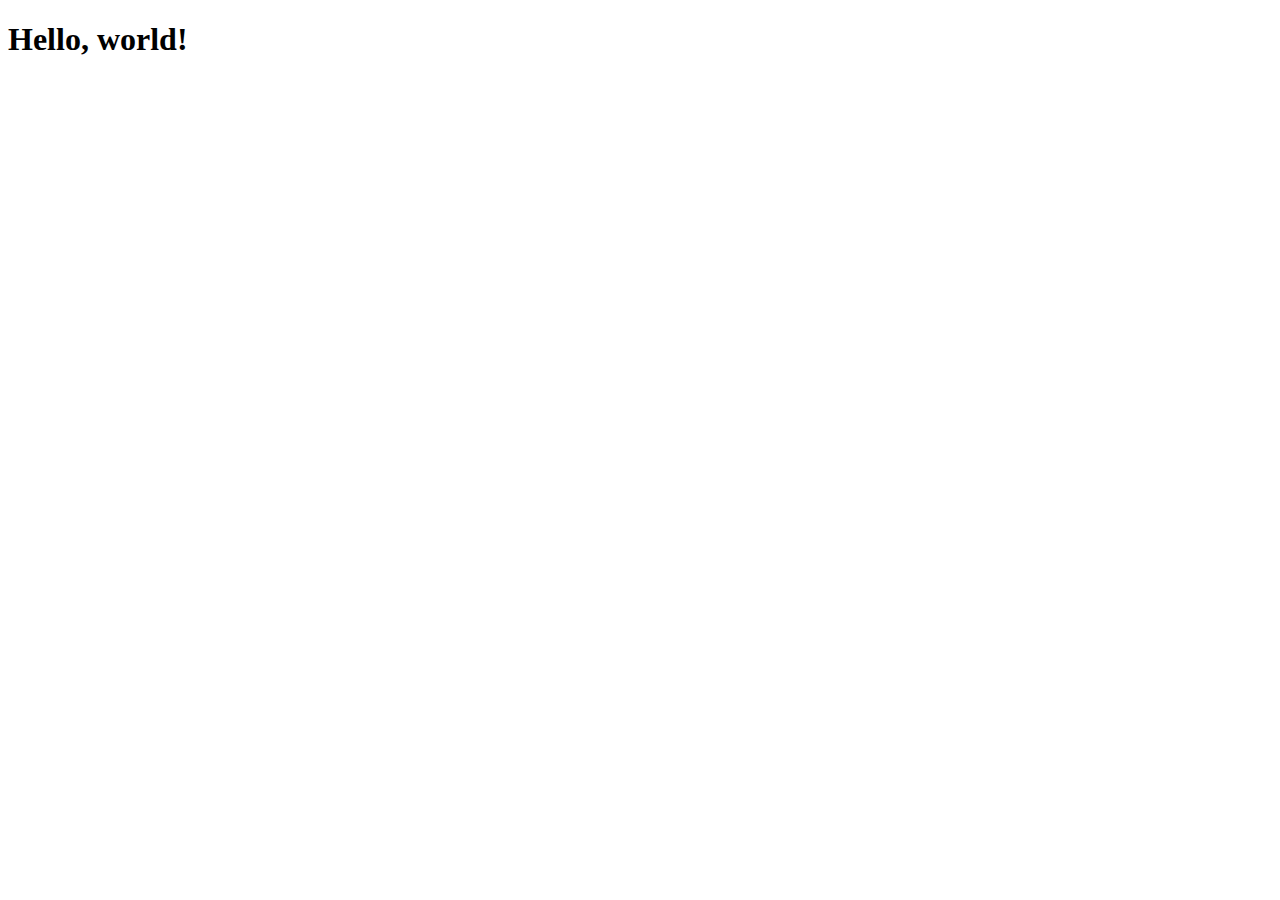
==== index.html @ 031fe401 "Initial setup" ====
<!doctype html>
<html lang="en">
  <head>
    <!-- Required meta tags -->
    <meta charset="utf-8">
    <meta name="viewport" content="width=device-width, initial-scale=1, shrink-to-fit=no">

    <!-- Bootstrap CSS -->
    <link rel="stylesheet" href="https://cdn.jsdelivr.net/npm/bootstrap@4.5.3/dist/css/bootstrap.min.css" integrity="sha384-TX8t27EcRE3e/ihU7zmQxVncDAy5uIKz4rEkgIXeMed4M0jlfIDPvg6uqKI2xXr2" crossorigin="anonymous">

    <title>Pivot Bootstrap Profile</title>
  </head>
  <body>
    <h1>Hello, world!</h1>

    <!-- Optional JavaScript; choose one of the two! -->

    <!-- Option 1: jQuery and Bootstrap Bundle (includes Popper) -->
    <script src="https://code.jquery.com/jquery-3.5.1.slim.min.js" integrity="sha384-DfXdz2htPH0lsSSs5nCTpuj/zy4C+OGpamoFVy38MVBnE+IbbVYUew+OrCXaRkfj" crossorigin="anonymous"></script>
    <script src="https://cdn.jsdelivr.net/npm/bootstrap@4.5.3/dist/js/bootstrap.bundle.min.js" integrity="sha384-ho+j7jyWK8fNQe+A12Hb8AhRq26LrZ/JpcUGGOn+Y7RsweNrtN/tE3MoK7ZeZDyx" crossorigin="anonymous"></script>

    <!-- Option 2: jQuery, Popper.js, and Bootstrap JS
    <script src="https://code.jquery.com/jquery-3.5.1.slim.min.js" integrity="sha384-DfXdz2htPH0lsSSs5nCTpuj/zy4C+OGpamoFVy38MVBnE+IbbVYUew+OrCXaRkfj" crossorigin="anonymous"></script>
    <script src="https://cdn.jsdelivr.net/npm/popper.js@1.16.1/dist/umd/popper.min.js" integrity="sha384-9/reFTGAW83EW2RDu2S0VKaIzap3H66lZH81PoYlFhbGU+6BZp6G7niu735Sk7lN" crossorigin="anonymous"></script>
    <script src="https://cdn.jsdelivr.net/npm/bootstrap@4.5.3/dist/js/bootstrap.min.js" integrity="sha384-w1Q4orYjBQndcko6MimVbzY0tgp4pWB4lZ7lr30WKz0vr/aWKhXdBNmNb5D92v7s" crossorigin="anonymous"></script>
    -->
  </body>
</html>
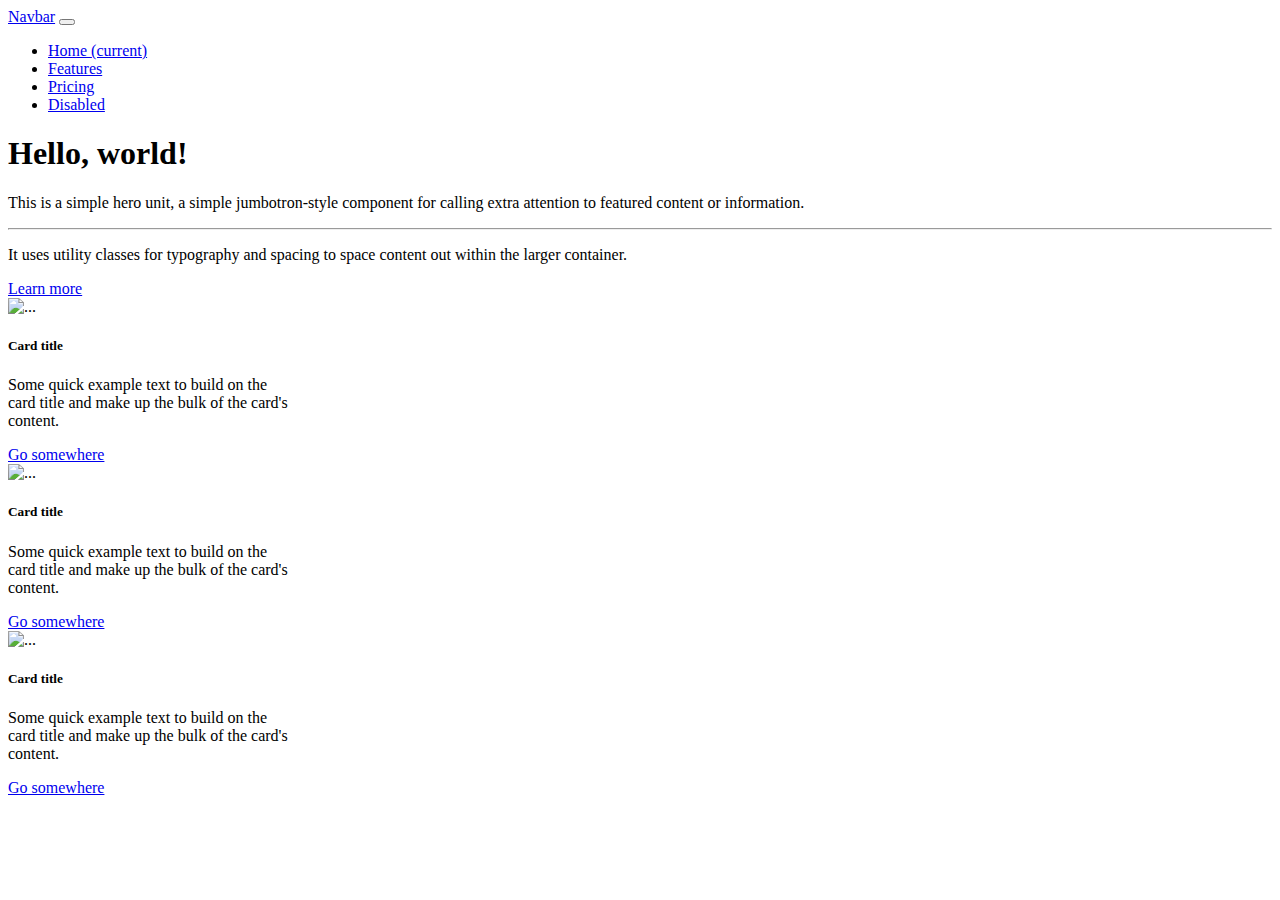
==== commit 5b8cc78d: "we added a nav, jumbotron, and some cards" ====
--- a/index.html
+++ b/index.html
@@ -11,7 +11,62 @@
     <title>Pivot Bootstrap Profile</title>
   </head>
   <body>
-    <h1>Hello, world!</h1>
+    <nav class="navbar navbar-expand-lg navbar-light bg-light">
+        <a class="navbar-brand" href="#">Navbar</a>
+        <button class="navbar-toggler" type="button" data-toggle="collapse" data-target="#navbarNav" aria-controls="navbarNav" aria-expanded="false" aria-label="Toggle navigation">
+          <span class="navbar-toggler-icon"></span>
+        </button>
+        <div class="collapse navbar-collapse" id="navbarNav">
+          <ul class="navbar-nav">
+            <li class="nav-item active">
+              <a class="nav-link" href="#">Home <span class="sr-only">(current)</span></a>
+            </li>
+            <li class="nav-item">
+              <a class="nav-link" href="#">Features</a>
+            </li>
+            <li class="nav-item">
+              <a class="nav-link" href="#">Pricing</a>
+            </li>
+            <li class="nav-item">
+              <a class="nav-link disabled" href="#" tabindex="-1" aria-disabled="true">Disabled</a>
+            </li>
+          </ul>
+        </div>
+      </nav>
+      <div class="jumbotron">
+        <h1 class="display-4">Hello, world!</h1>
+        <p class="lead">This is a simple hero unit, a simple jumbotron-style component for calling extra attention to featured content or information.</p>
+        <hr class="my-4">
+        <p>It uses utility classes for typography and spacing to space content out within the larger container.</p>
+        <a class="btn btn-primary btn-lg" href="#" role="button">Learn more</a>
+      </div>
+      <!-- This is the start of our cards section -->
+    <div class="container">
+    <div class="card" style="width: 18rem;">
+        <img src="..." class="card-img-top" alt="...">
+        <div class="card-body">
+          <h5 class="card-title">Card title</h5>
+          <p class="card-text">Some quick example text to build on the card title and make up the bulk of the card's content.</p>
+          <a href="#" class="btn btn-primary">Go somewhere</a>
+        </div>
+    </div>
+    <div class="card" style="width: 18rem;">
+        <img src="..." class="card-img-top" alt="...">
+        <div class="card-body">
+          <h5 class="card-title">Card title</h5>
+          <p class="card-text">Some quick example text to build on the card title and make up the bulk of the card's content.</p>
+          <a href="#" class="btn btn-primary">Go somewhere</a>
+        </div>
+        <div class="card" style="width: 18rem;">
+        <img src="..." class="card-img-top" alt="...">
+        <div class="card-body">
+          <h5 class="card-title">Card title</h5>
+          <p class="card-text">Some quick example text to build on the card title and make up the bulk of the card's content.</p>
+          <a href="#" class="btn btn-primary">Go somewhere</a>
+        </div>
+    </div>
+</div>
+    
 
     <!-- Optional JavaScript; choose one of the two! -->
 
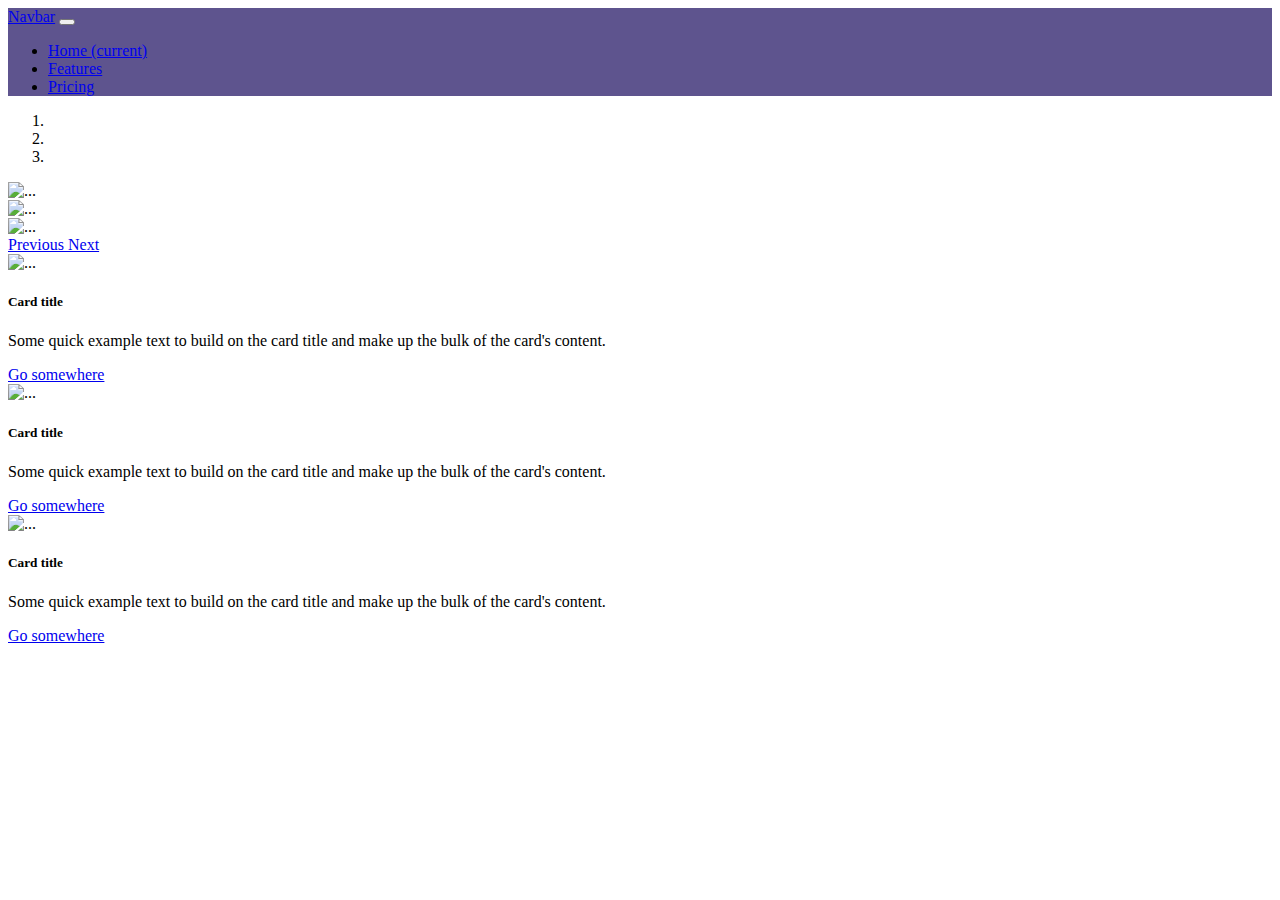
==== commit 04debccc: "updated css and added more bootstrap components" ====
--- a/index.html
+++ b/index.html
@@ -1,83 +1,137 @@
 <!doctype html>
 <html lang="en">
-  <head>
-    <!-- Required meta tags -->
-    <meta charset="utf-8">
-    <meta name="viewport" content="width=device-width, initial-scale=1, shrink-to-fit=no">
 
-    <!-- Bootstrap CSS -->
-    <link rel="stylesheet" href="https://cdn.jsdelivr.net/npm/bootstrap@4.5.3/dist/css/bootstrap.min.css" integrity="sha384-TX8t27EcRE3e/ihU7zmQxVncDAy5uIKz4rEkgIXeMed4M0jlfIDPvg6uqKI2xXr2" crossorigin="anonymous">
+<head>
+  <!-- Required meta tags -->
+  <meta charset="utf-8">
+  <meta name="viewport" content="width=device-width, initial-scale=1, shrink-to-fit=no">
 
-    <title>Pivot Bootstrap Profile</title>
-  </head>
-  <body>
-    <nav class="navbar navbar-expand-lg navbar-light bg-light">
-        <a class="navbar-brand" href="#">Navbar</a>
-        <button class="navbar-toggler" type="button" data-toggle="collapse" data-target="#navbarNav" aria-controls="navbarNav" aria-expanded="false" aria-label="Toggle navigation">
-          <span class="navbar-toggler-icon"></span>
-        </button>
-        <div class="collapse navbar-collapse" id="navbarNav">
-          <ul class="navbar-nav">
-            <li class="nav-item active">
-              <a class="nav-link" href="#">Home <span class="sr-only">(current)</span></a>
-            </li>
-            <li class="nav-item">
-              <a class="nav-link" href="#">Features</a>
-            </li>
-            <li class="nav-item">
-              <a class="nav-link" href="#">Pricing</a>
-            </li>
-            <li class="nav-item">
-              <a class="nav-link disabled" href="#" tabindex="-1" aria-disabled="true">Disabled</a>
-            </li>
-          </ul>
+  <!-- Bootstrap CSS -->
+  <link rel="stylesheet" href="https://cdn.jsdelivr.net/npm/bootstrap@4.5.3/dist/css/bootstrap.min.css"
+    integrity="sha384-TX8t27EcRE3e/ihU7zmQxVncDAy5uIKz4rEkgIXeMed4M0jlfIDPvg6uqKI2xXr2" crossorigin="anonymous">
+  <link rel="stylesheet" href="css\styles.css">
+  <title>Pivot Bootstrap Profile</title>
+</head>
+
+<body>
+  <nav class="navbar navbar-expand-lg navbar-dark">
+    <a class="navbar-brand" href="#">Navbar</a>
+    <button class="navbar-toggler" type="button" data-toggle="collapse" data-target="#navbarNav"
+      aria-controls="navbarNav" aria-expanded="false" aria-label="Toggle navigation">
+      <span class="navbar-toggler-icon"></span>
+    </button>
+    <div class="collapse navbar-collapse" id="navbarNav">
+      <ul class="navbar-nav ml-auto">
+        <li class="nav-item active">
+          <a class="nav-link" href="#">Home <span class="sr-only">(current)</span></a>
+        </li>
+        <li class="nav-item">
+          <a class="nav-link" href="#">Features</a>
+        </li>
+        <li class="nav-item">
+          <a class="nav-link" href="#">Pricing</a>
+        </li>
+        <!-- S -->
+      </ul>
+    </div>
+  </nav>
+
+  <!-- this is our carousel -->
+  <div id="carouselExampleIndicators" class="carousel slide" data-ride="carousel">
+    <ol class="carousel-indicators">
+      <li data-target="#carouselExampleIndicators" data-slide-to="0" class="active"></li>
+      <li data-target="#carouselExampleIndicators" data-slide-to="1"></li>
+      <li data-target="#carouselExampleIndicators" data-slide-to="2"></li>
+    </ol>
+    <div class="carousel-inner">
+      <div class="carousel-item active">
+        <img
+          src="https://images.nappy.co/uploads/medium/20200104-img-1549-scaled-21597712369tsybs4zqh2n5osycvphvpjr5bufhoodwx3jghjfbnppjfm0xyj6anys2va8qgprkecmpcetfvxuiyd7xumiqmutoab0pqny2jnbh.jpg?sharp=13"
+          class="d-block w-100" alt="...">
+      </div>
+      <div class="carousel-item">
+        <img
+          src="https://images.nappy.co/uploads/medium/7z8a0654-hi-res-21595538017wz07qhh4cdmif3e7kcngo9hwv11gleu1qlipcqohv8aevsokhyxvwxkpye83knxltnhwcs4jzngase49p3cafclmuniriyh7j0ky.jpg?sharp=13"
+          class="d-block w-100" alt="...">
+      </div>
+      <div class="carousel-item">
+        <img
+          src="https://images.nappy.co/uploads/medium/7z8a0674-hi-res-21595538003o6zerlnkcwfolsh9wropu9hld3juvmmq5xvxtkg7nxgbf1xkuqqlepdwyyvtih5ozadqmltnbxh1eekilz4dfk6i9r4heaecj5u9.jpg?sharp=13"
+          class="d-block w-100" alt="...">
+      </div>
+    </div>
+    <a class="carousel-control-prev" href="#carouselExampleIndicators" role="button" data-slide="prev">
+      <span class="carousel-control-prev-icon" aria-hidden="true"></span>
+      <span class="sr-only">Previous</span>
+    </a>
+    <a class="carousel-control-next" href="#carouselExampleIndicators" role="button" data-slide="next">
+      <span class="carousel-control-next-icon" aria-hidden="true"></span>
+      <span class="sr-only">Next</span>
+    </a>
+  </div>
+  <!-- This is the start of our cards section -->
+  <div class="container">
+    <div class="row">
+      <div class="col-sm">
+        <div class="card">
+          <img
+            src="https://images.nappy.co/uploads/medium/21602710749fhh0fumckkhldeskdm0dczjff7rtqbb0kaddiovnbyppdlcswh4gigbtaha1e14hzvpg4myot2kzijqlvkqra2hu37x4n2swwesj.jpg?sharp=13"
+            class="card-img-top" alt="...">
+          <div class="card-body">
+            <h5 class="card-title">Card title</h5>
+            <p class="card-text">Some quick example text to build on the card title and make up the bulk of the card's
+              content.</p>
+            <a href="#" class="btn btn-primary">Go somewhere</a>
+          </div>
         </div>
-      </nav>
-      <div class="jumbotron">
-        <h1 class="display-4">Hello, world!</h1>
-        <p class="lead">This is a simple hero unit, a simple jumbotron-style component for calling extra attention to featured content or information.</p>
-        <hr class="my-4">
-        <p>It uses utility classes for typography and spacing to space content out within the larger container.</p>
-        <a class="btn btn-primary btn-lg" href="#" role="button">Learn more</a>
       </div>
-      <!-- This is the start of our cards section -->
-    <div class="container">
-    <div class="card" style="width: 18rem;">
-        <img src="..." class="card-img-top" alt="...">
-        <div class="card-body">
-          <h5 class="card-title">Card title</h5>
-          <p class="card-text">Some quick example text to build on the card title and make up the bulk of the card's content.</p>
-          <a href="#" class="btn btn-primary">Go somewhere</a>
+      <div class="col-sm">
+        <div class="card">
+          <img
+            src="https://images.nappy.co/uploads/medium/createherstock-2019-an-afternoon-isha-gaines-3-2071601060568ulltjjqivw1oeaqlscv2pryldkyvaokmo6njecicdaticv3zggmtt3nucbj0vqi9acy047bdmf0mmzspwum4xgfv0shqibmzotyl.jpg?sharp=13"
+            class="card-img-top" alt="...">
+          <div class="card-body">
+            <h5 class="card-title">Card title</h5>
+            <p class="card-text">Some quick example text to build on the card title and make up the bulk of the card's
+              content.</p>
+            <a href="#" class="btn btn-primary">Go somewhere</a>
+          </div>
         </div>
+      </div>
+      <div class="col-sm">
+        <div class="card">
+          <img
+            src="https://images.nappy.co/uploads/medium/20200104-img-1364-scaled-215958726266mcxorhoyvepeg4jyysh5tuiivmjmp8dvshwq4q2btcb6nectfjcftiic1cryaq78ssdzzr4gcr99731wlbt1rk2hc0hec8desyt.jpg?sharp=13"
+            class="card-img-top" alt="...">
+          <div class="card-body">
+            <h5 class="card-title">Card title</h5>
+            <p class="card-text">Some quick example text to build on the card title and make up the bulk of the card's
+              content.</p>
+            <a href="#" class="btn btn-primary">Go somewhere</a>
+          </div>
+        </div>
+      </div>
     </div>
-    <div class="card" style="width: 18rem;">
-        <img src="..." class="card-img-top" alt="...">
-        <div class="card-body">
-          <h5 class="card-title">Card title</h5>
-          <p class="card-text">Some quick example text to build on the card title and make up the bulk of the card's content.</p>
-          <a href="#" class="btn btn-primary">Go somewhere</a>
-        </div>
-        <div class="card" style="width: 18rem;">
-        <img src="..." class="card-img-top" alt="...">
-        <div class="card-body">
-          <h5 class="card-title">Card title</h5>
-          <p class="card-text">Some quick example text to build on the card title and make up the bulk of the card's content.</p>
-          <a href="#" class="btn btn-primary">Go somewhere</a>
-        </div>
-    </div>
-</div>
-    
+  </div>
 
-    <!-- Optional JavaScript; choose one of the two! -->
 
-    <!-- Option 1: jQuery and Bootstrap Bundle (includes Popper) -->
-    <script src="https://code.jquery.com/jquery-3.5.1.slim.min.js" integrity="sha384-DfXdz2htPH0lsSSs5nCTpuj/zy4C+OGpamoFVy38MVBnE+IbbVYUew+OrCXaRkfj" crossorigin="anonymous"></script>
-    <script src="https://cdn.jsdelivr.net/npm/bootstrap@4.5.3/dist/js/bootstrap.bundle.min.js" integrity="sha384-ho+j7jyWK8fNQe+A12Hb8AhRq26LrZ/JpcUGGOn+Y7RsweNrtN/tE3MoK7ZeZDyx" crossorigin="anonymous"></script>
 
-    <!-- Option 2: jQuery, Popper.js, and Bootstrap JS
+
+  <!-- Optional JavaScript; choose one of the two! -->
+
+  <!-- Option 1: jQuery and Bootstrap Bundle (includes Popper) -->
+  <script src="https://code.jquery.com/jquery-3.5.1.slim.min.js"
+    integrity="sha384-DfXdz2htPH0lsSSs5nCTpuj/zy4C+OGpamoFVy38MVBnE+IbbVYUew+OrCXaRkfj"
+    crossorigin="anonymous"></script>
+  <script src="https://cdn.jsdelivr.net/npm/bootstrap@4.5.3/dist/js/bootstrap.bundle.min.js"
+    integrity="sha384-ho+j7jyWK8fNQe+A12Hb8AhRq26LrZ/JpcUGGOn+Y7RsweNrtN/tE3MoK7ZeZDyx"
+    crossorigin="anonymous"></script>
+
+  <!-- Option 2: jQuery, Popper.js, and Bootstrap JS
     <script src="https://code.jquery.com/jquery-3.5.1.slim.min.js" integrity="sha384-DfXdz2htPH0lsSSs5nCTpuj/zy4C+OGpamoFVy38MVBnE+IbbVYUew+OrCXaRkfj" crossorigin="anonymous"></script>
     <script src="https://cdn.jsdelivr.net/npm/popper.js@1.16.1/dist/umd/popper.min.js" integrity="sha384-9/reFTGAW83EW2RDu2S0VKaIzap3H66lZH81PoYlFhbGU+6BZp6G7niu735Sk7lN" crossorigin="anonymous"></script>
     <script src="https://cdn.jsdelivr.net/npm/bootstrap@4.5.3/dist/js/bootstrap.min.js" integrity="sha384-w1Q4orYjBQndcko6MimVbzY0tgp4pWB4lZ7lr30WKz0vr/aWKhXdBNmNb5D92v7s" crossorigin="anonymous"></script>
     -->
-  </body>
+</body>
+
 </html>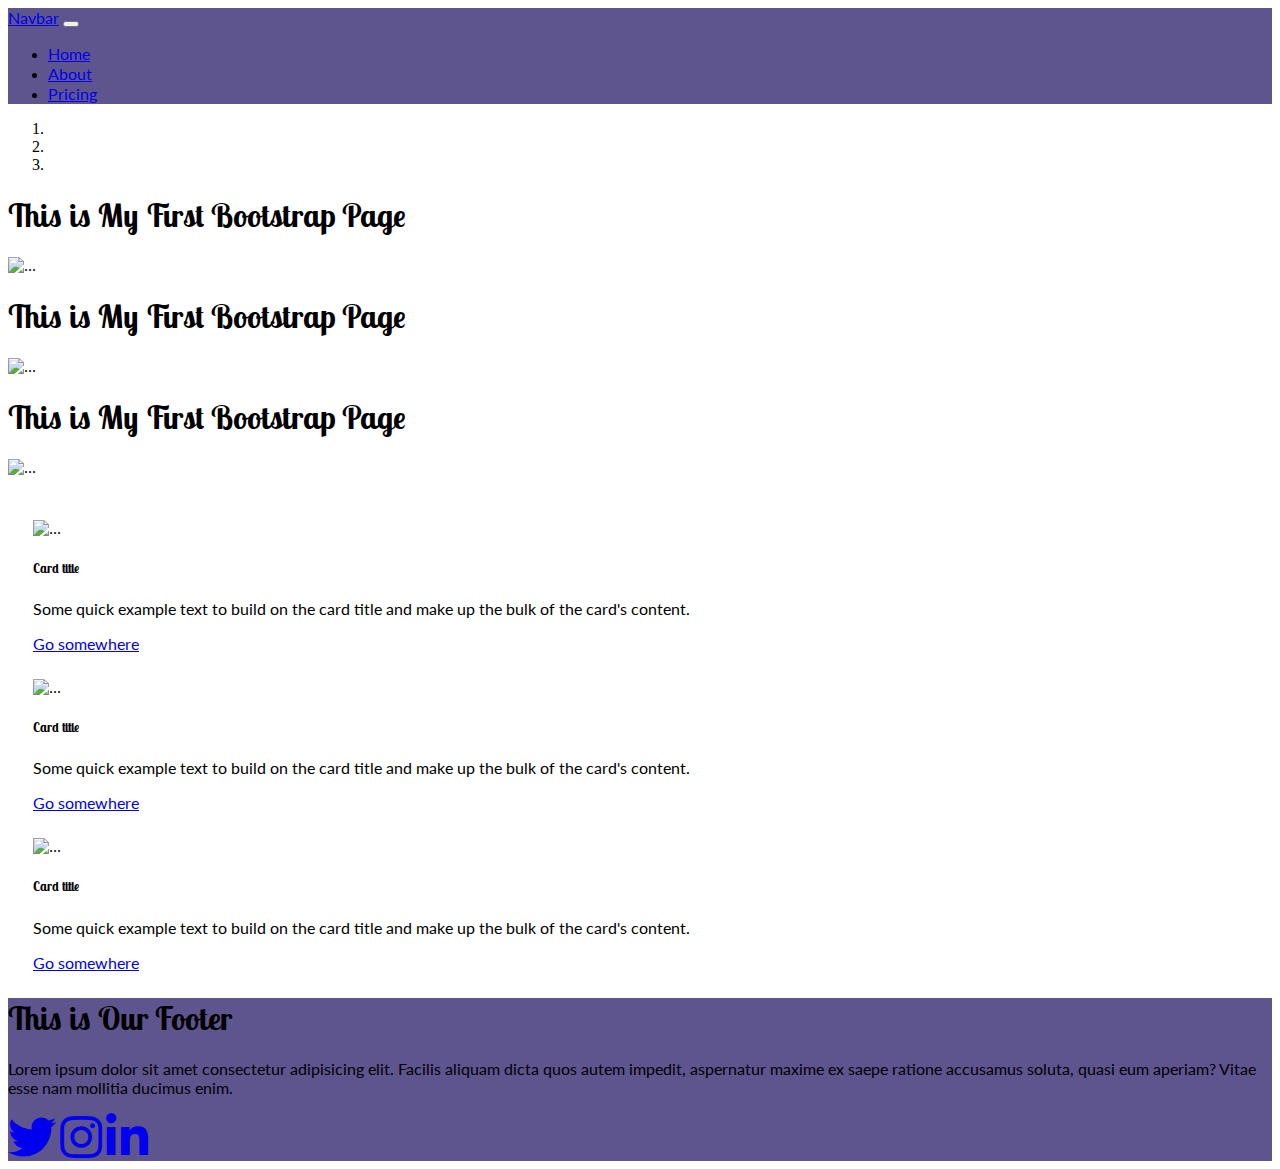
==== commit 70172689: "added footer, spacing and second page" ====
--- a/index.html
+++ b/index.html
@@ -9,7 +9,13 @@
   <!-- Bootstrap CSS -->
   <link rel="stylesheet" href="https://cdn.jsdelivr.net/npm/bootstrap@4.5.3/dist/css/bootstrap.min.css"
     integrity="sha384-TX8t27EcRE3e/ihU7zmQxVncDAy5uIKz4rEkgIXeMed4M0jlfIDPvg6uqKI2xXr2" crossorigin="anonymous">
+  <!-- Personal Styles -->
   <link rel="stylesheet" href="css\styles.css">
+  <!-- Font Awesome Styles -->
+  <link rel="stylesheet" href="css\all.min.css">
+  <!-- Font Styles Import -->
+  <link rel="preconnect" href="https://fonts.gstatic.com">
+  <link href="https://fonts.googleapis.com/css2?family=Lato&family=Lobster+Two&display=swap" rel="stylesheet">
   <title>Pivot Bootstrap Profile</title>
 </head>
 
@@ -23,10 +29,10 @@
     <div class="collapse navbar-collapse" id="navbarNav">
       <ul class="navbar-nav ml-auto">
         <li class="nav-item active">
-          <a class="nav-link" href="#">Home <span class="sr-only">(current)</span></a>
+          <a class="nav-link" href="index.html">Home <span class="sr-only">(current)</span></a>
         </li>
         <li class="nav-item">
-          <a class="nav-link" href="#">Features</a>
+          <a class="nav-link" href="about.html">About</a>
         </li>
         <li class="nav-item">
           <a class="nav-link" href="#">Pricing</a>
@@ -45,16 +51,19 @@
     </ol>
     <div class="carousel-inner">
       <div class="carousel-item active">
+        <h1 class="text-center">This is My First Bootstrap Page</h1>
         <img
           src="https://images.nappy.co/uploads/medium/20200104-img-1549-scaled-21597712369tsybs4zqh2n5osycvphvpjr5bufhoodwx3jghjfbnppjfm0xyj6anys2va8qgprkecmpcetfvxuiyd7xumiqmutoab0pqny2jnbh.jpg?sharp=13"
           class="d-block w-100" alt="...">
       </div>
       <div class="carousel-item">
+        <h1 class="text-center">This is My First Bootstrap Page</h1>
         <img
           src="https://images.nappy.co/uploads/medium/7z8a0654-hi-res-21595538017wz07qhh4cdmif3e7kcngo9hwv11gleu1qlipcqohv8aevsokhyxvwxkpye83knxltnhwcs4jzngase49p3cafclmuniriyh7j0ky.jpg?sharp=13"
           class="d-block w-100" alt="...">
       </div>
       <div class="carousel-item">
+        <h1 class="text-center">This is My First Bootstrap Page</h1>
         <img
           src="https://images.nappy.co/uploads/medium/7z8a0674-hi-res-21595538003o6zerlnkcwfolsh9wropu9hld3juvmmq5xvxtkg7nxgbf1xkuqqlepdwyyvtih5ozadqmltnbxh1eekilz4dfk6i9r4heaecj5u9.jpg?sharp=13"
           class="d-block w-100" alt="...">
@@ -69,6 +78,8 @@
       <span class="sr-only">Next</span>
     </a>
   </div>
+  <br>
+
   <!-- This is the start of our cards section -->
   <div class="container">
     <div class="row">
@@ -101,7 +112,7 @@
       <div class="col-sm">
         <div class="card">
           <img
-            src="https://images.nappy.co/uploads/medium/20200104-img-1364-scaled-215958726266mcxorhoyvepeg4jyysh5tuiivmjmp8dvshwq4q2btcb6nectfjcftiic1cryaq78ssdzzr4gcr99731wlbt1rk2hc0hec8desyt.jpg?sharp=13"
+            src="https://images.nappy.co/uploads/medium/createherstock-2019-an-afternoon-isha-gaines-2-20716010605666vzp1jz0cmcbplevolr4yogzmojrpilaaryichsnkrwetzxh8fit8h05vypqtkppytaoyfjlddp3hcuhrx0dzth2ltax4xiwhc16.jpg?sharp=13"
             class="card-img-top" alt="...">
           <div class="card-body">
             <h5 class="card-title">Card title</h5>
@@ -113,7 +124,28 @@
       </div>
     </div>
   </div>
-
+  <!-- This the end of my card section -->
+  <!-- This is the start of the footer section -->
+  <footer>
+    <div class="container">
+      <div class="row">
+        <div class="col-sm">
+          <h1>This is Our Footer</h1>
+        </div>
+        <div class="col-sm">
+          <p>Lorem ipsum dolor sit amet consectetur adipisicing elit. Facilis aliquam dicta quos autem impedit,
+            aspernatur maxime ex saepe ratione accusamus soluta, quasi eum aperiam? Vitae esse nam mollitia ducimus
+            enim.</p>
+        </div>
+        <div class="col-sm">
+          <a href="https://twitter.com/"><i class="fab fa-twitter fa-3x"></i></a>
+          <a href="https://www.instagram.com/"><i class="fab fa-instagram fa-3x"></i></a>
+          <a href="https://www.linkedin.com/"><i class="fab fa-linkedin-in fa-3x"></i></a>
+        </div>
+      </div>
+    </div>
+  </footer>
+  <!-- This is the end of the footer -->
 
 
 
